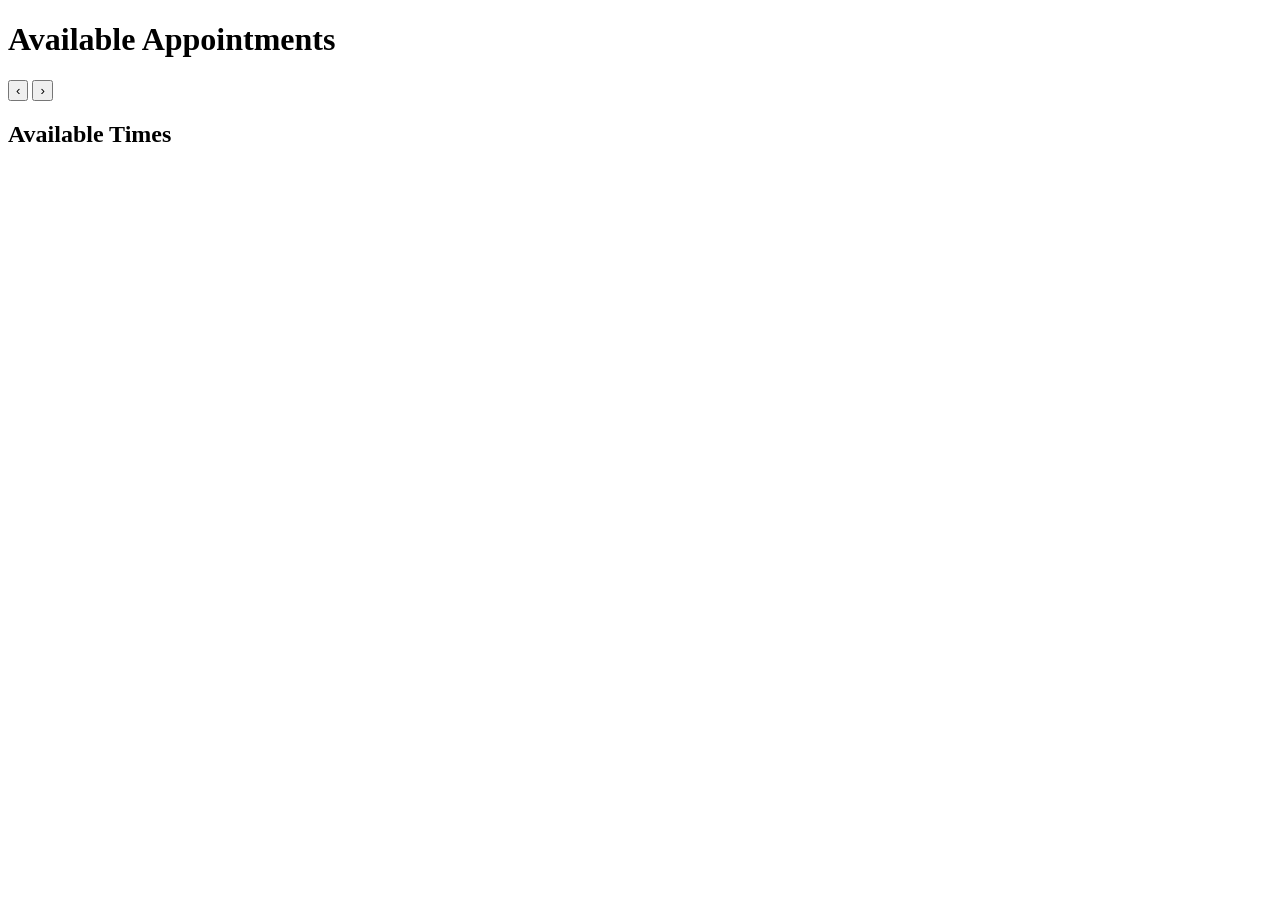
==== calendar/index.html @ b86da852 "Added calendar page This calendar page is still static at this time. next step is to pull available " ====
<!DOCTYPE html>
<html lang="en">
<head>
  <meta charset="UTF-8" />
  <title>Appointment Calendar</title>
  <link rel="stylesheet" href="/calendar.css" />
</head>
<body>

  <h1>Available Appointments</h1>

  <div id="calendar-controls">
    <button id="prev">‹</button>
    <span id="month-label"></span>
    <button id="next">›</button>
  </div>

  <div id="calendar"></div>

  <div id="slots">
    <h2>Available Times</h2>
    <div id="time-slots"></div>
  </div>

  <script src="/calendar.js"></script>
</body>
</html>
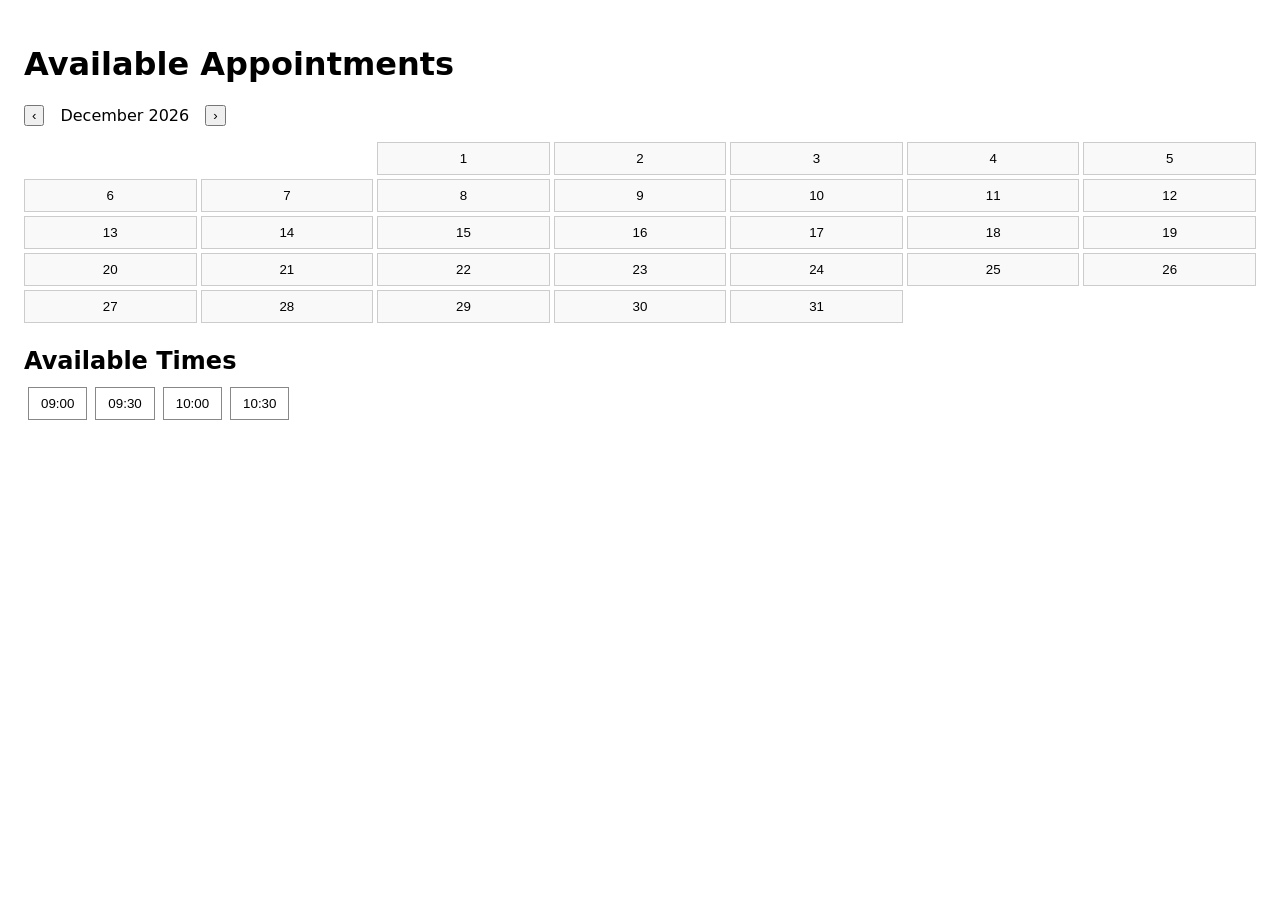
==== commit 28e4ad64: "Basic Calendar added Added a calendar directory with index.html, calendar.js, and calendar.css. No a" ====
--- a/calendar/index.html
+++ b/calendar/index.html
@@ -3,7 +3,7 @@
 <head>
   <meta charset="UTF-8" />
   <title>Appointment Calendar</title>
-  <link rel="stylesheet" href="/calendar.css" />
+  <link rel="stylesheet" href="/calendar/calendar.css" />
 </head>
 <body>
 
@@ -22,6 +22,6 @@
     <div id="time-slots"></div>
   </div>
 
-  <script src="/calendar.js"></script>
+  <script src="/calendar/calendar.js"></script>
 </body>
 </html>
--- a/calendar/calendar.css
+++ b/calendar/calendar.css
@@ -0,0 +1,49 @@
+body {
+  font-family: system-ui, sans-serif;
+  padding: 1rem;
+}
+
+#calendar-controls {
+  display: flex;
+  align-items: center;
+  gap: 1rem;
+  margin-bottom: 1rem;
+}
+
+.calendar-grid {
+  display: grid;
+  grid-template-columns: repeat(7, 1fr);
+  gap: 0.25rem;
+}
+
+.calendar-grid button {
+  padding: 0.5rem;
+  border: 1px solid #ccc;
+  background: #f9f9f9;
+  cursor: pointer;
+}
+
+.calendar-grid button:hover {
+  background: #e0e0e0;
+}
+
+#time-slots button {
+  margin: 0.25rem;
+  padding: 0.5rem 0.75rem;
+  border: 1px solid #888;
+  background: #fff;
+  cursor: pointer;
+}
+
+#time-slots button:hover {
+  background: #f0f0f0;
+}
+
+#calendar {
+  margin-bottom: 1.5rem;
+}
+
+#slots h2 {
+  margin-bottom: 0.5rem;
+}
+
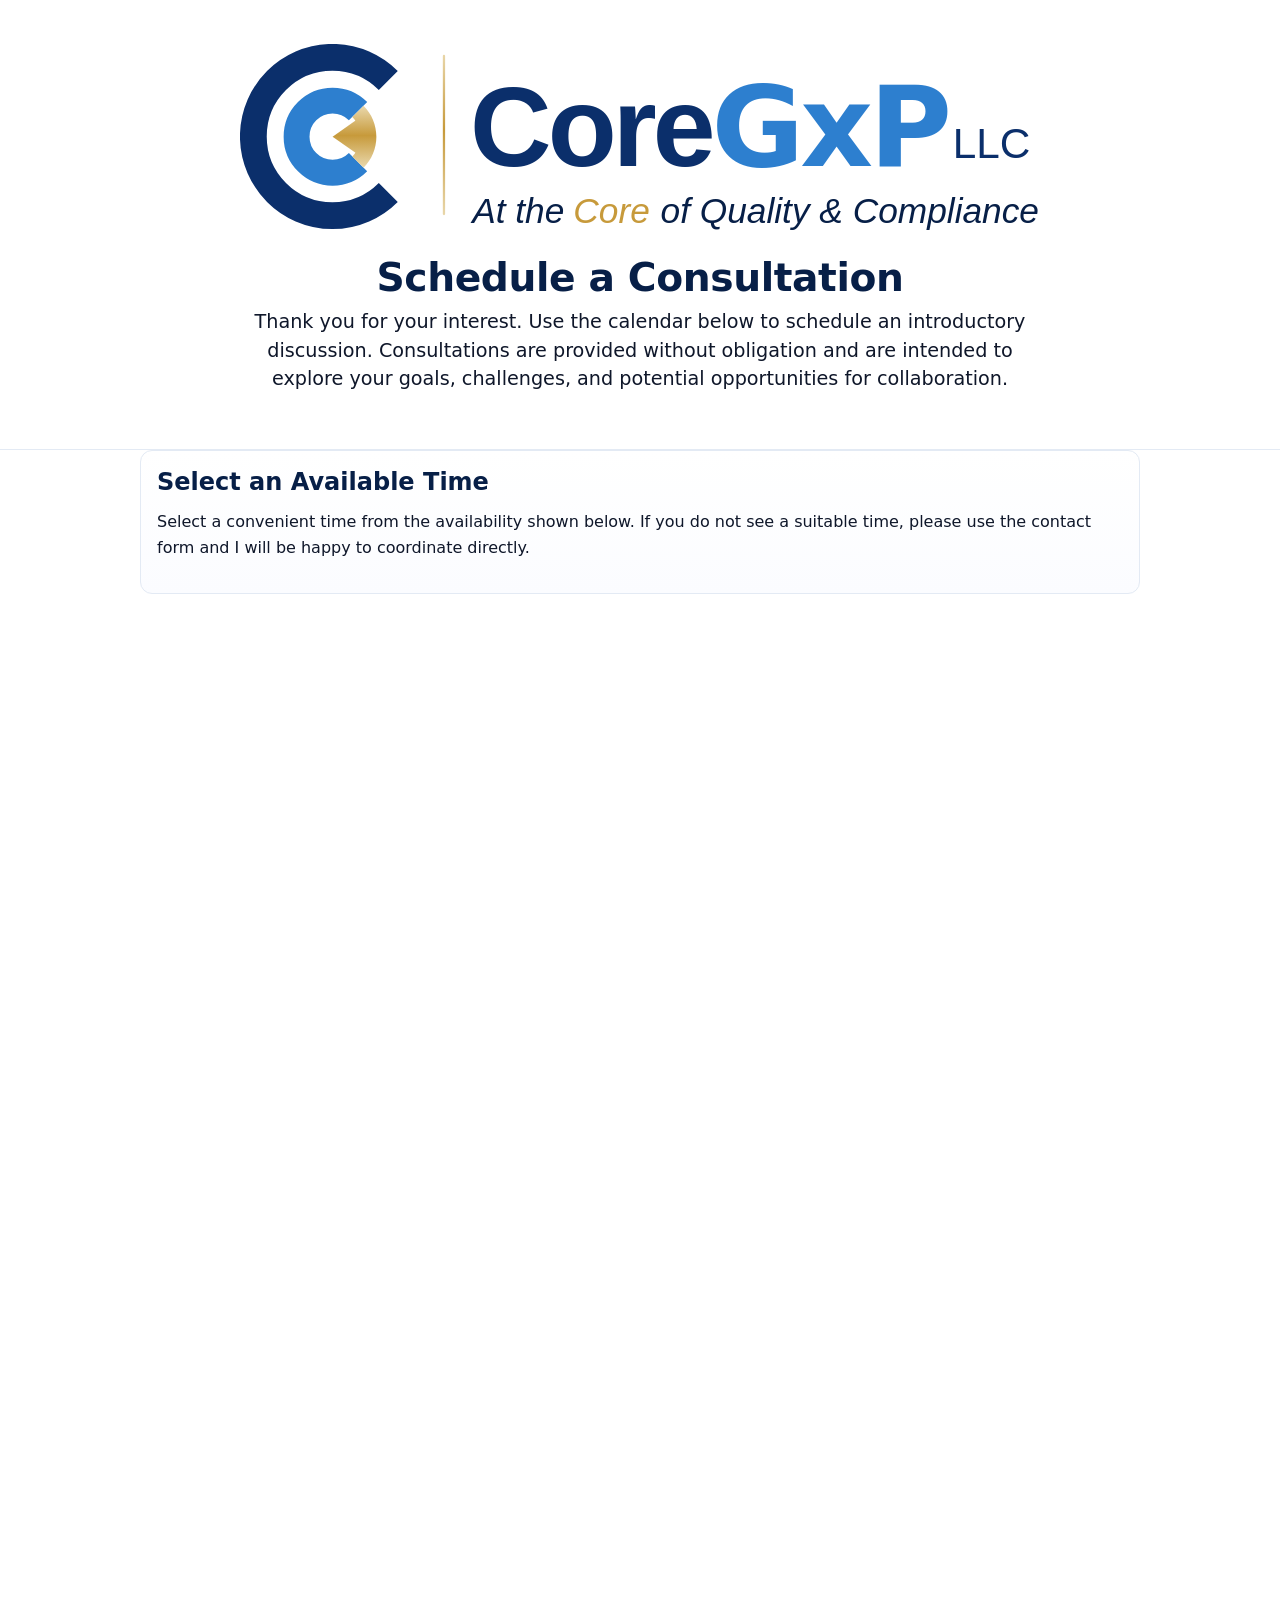
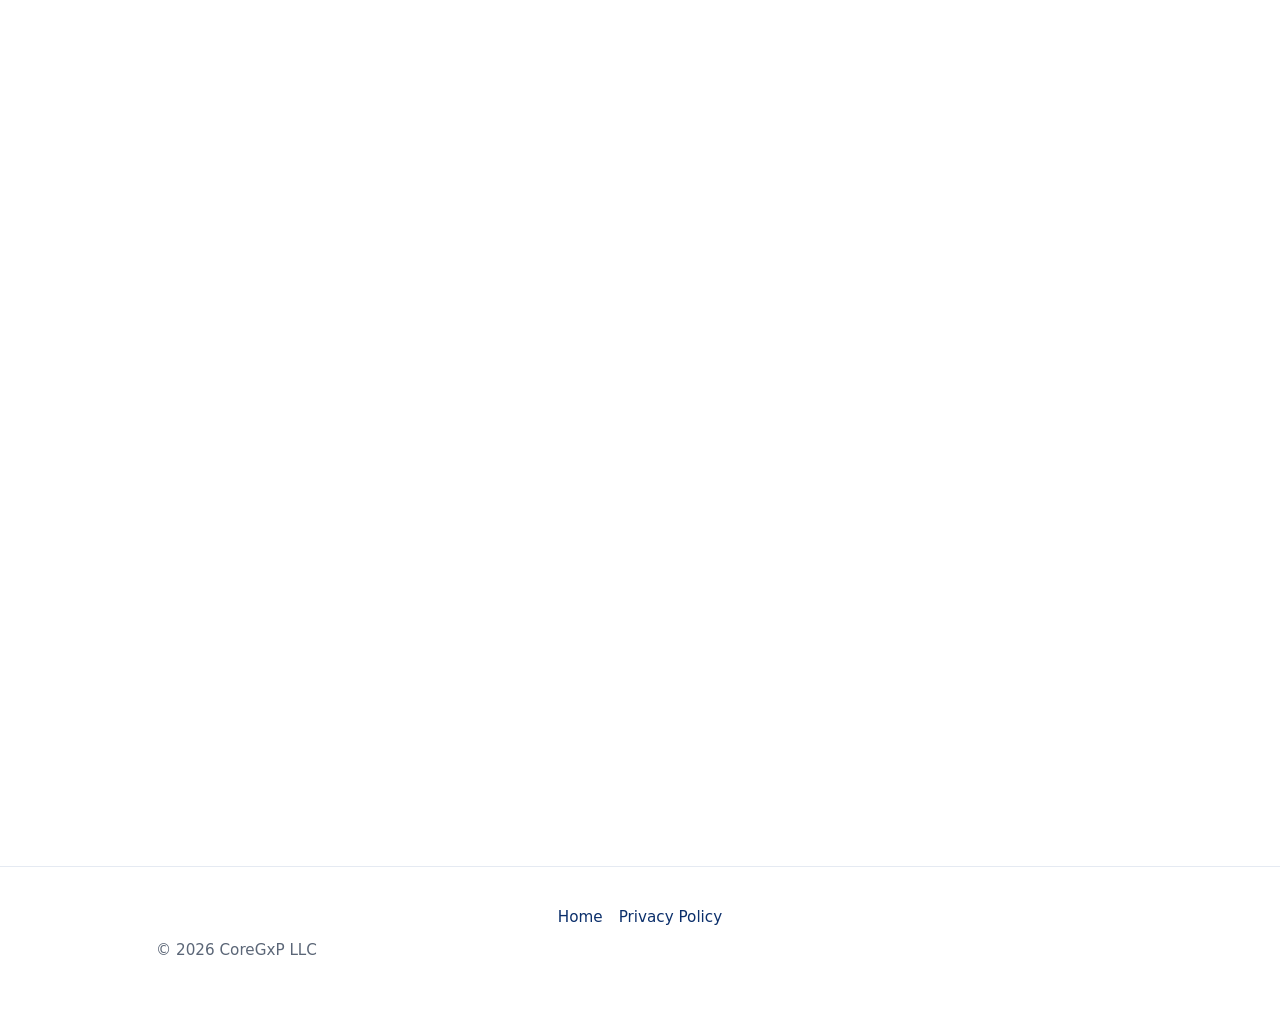
==== commit e2ed7519: "Enhance calendar scheduling page and standardize footer behavior - Reworked footer navigation stylin" ====
--- a/calendar/index.html
+++ b/calendar/index.html
@@ -1,27 +1,80 @@
 <!DOCTYPE html>
 <html lang="en">
 <head>
-  <meta charset="UTF-8" />
-  <title>Appointment Calendar</title>
-  <link rel="stylesheet" href="/calendar/calendar.css" />
+    <meta charset="UTF-8">
+    <meta name="viewport" content="width=device-width, initial-scale=1.0">
+
+    <title>Schedule a Consultation | CoreGxP LLC</title>
+
+    <link rel="icon" href="/assets/img/brand/coregxp-logo-mark-v1-32.png">
+    <link rel="stylesheet" href="/assets/css/styles.css">  
 </head>
 <body>
+<header class="site-header">
+    <div class="wrap">
 
-  <h1>Available Appointments</h1>
+        <img
+            class="site-logo"
+            src="/assets/img/brand/coregxp-logo-v1.svg"
+            alt="CoreGxP LLC">
 
-  <div id="calendar-controls">
-    <button id="prev">‹</button>
-    <span id="month-label"></span>
-    <button id="next">›</button>
-  </div>
+        <div class="hero-header">
+            <h1>Schedule a Consultation</h1>
 
-  <div id="calendar"></div>
+            <p class="hero-supporting">
+                Thank you for your interest. Use the calendar below to schedule
+                an introductory discussion.  Consultations are provided without
+                obligation and are intended to explore your goals, challenges,
+                and potential opportunities for collaboration.
 
-  <div id="slots">
-    <h2>Available Times</h2>
-    <div id="time-slots"></div>
-  </div>
+            </p>
+        </div>
 
-  <script src="/calendar/calendar.js"></script>
+    </div>
+</header>
+
+<main>
+
+    <section class="wrap">
+
+        <h2>Select an Available Time</h2>
+
+        <p>
+            Select a convenient time from the availability shown below.
+            If you do not see a suitable time, please use the contact form
+            and I will be happy to coordinate directly.
+        </p>
+
+    </section>
+    
+      <div style="max-width: 1072px; margin: 2rem auto; padding: 0 1.5rem; height: 1800px; box-sizing: border-box;">
+
+          <iframe
+              src="https://bookings.cloud.microsoft/book/CoreGxPLLC1@coregxp.com/?ismsaljsauthenabled"
+              width="100%"
+              height="100%"
+              scrolling="no"
+              style="border:0;"
+              title="CoreGxP Consultation Scheduling">
+          </iframe>
+
+      </div>
+
+
+</main>
+
+  <footer class="site-footer">
+    <div class="wrap">
+      <nav class="footer-nav">
+          <a href="/">Home</a>
+          <a href="/privacy/">Privacy Policy</a>
+      </nav>
+      
+      <p>&copy; <span id="year"></span> CoreGxP LLC</p>
+    </div>
+  </footer>
+
+  <script src="/assets/js/site.js"></script> 
+  
 </body>
 </html>
--- a/assets/css/styles.css
+++ b/assets/css/styles.css
@@ -0,0 +1,286 @@
+:root {
+  /* CoreGxP visual identity: cool biotech blue + slate */
+  /* CoreGxp brand colors */
+  --accent: #0b2f6b;
+  --accent-dark: #071f47;
+  --accent-light: #2d7fcf;
+
+  --gold: #c79a3b;
+  --gold-muted: #ead9ae;
+
+  --header-bg: #ffffff;
+
+  /* Supporting Colors */
+  --text: #0f172a;
+  --muted: #5b6677;
+
+  --bg: #ffffff;
+  --surface: #ffffff;
+  --surface-2: #fbfcff;
+  /*--header-bg: #f6f8fc;*/
+
+  --border: #e3eaf4;
+  --field-border: #cfd9e6;
+  --footer-border: #e5eaf2;
+
+  --max: 1000px;
+  --radius: 12px;
+  --radius-small: 8px;
+
+  font-family: system-ui, -apple-system, "Segoe UI", Roboto, Helvetica, Arial, sans-serif;
+}
+
+/* Base */
+* {
+  box-sizing: border-box;
+}
+
+html,
+body {
+  height: 100%;
+}
+
+body {
+  margin: 0;
+  background: var(--bg);
+  color: var(--text);
+  line-height: 1.65;
+  -webkit-font-smoothing: antialiased;
+  text-rendering: optimizeLegibility;
+}
+
+/* Layout */
+.wrap {
+  max-width: var(--max);
+  margin: 0 auto;
+  padding: 1rem;
+}
+
+main.wrap {
+  padding-top: 1.25rem;
+  padding-bottom: 1rem;
+}
+
+section {
+  margin: 2rem 0;
+  padding: 1.05rem 1rem;
+  background: linear-gradient(180deg, var(--surface), var(--surface-2));
+  border: 1px solid var(--border);
+  border-radius: var(--radius);
+}
+
+/* Header */
+.site-header {
+  background: var(--header-bg);
+  border-bottom: 1px solid var(--border);
+}
+
+.site-header .wrap {
+  padding: 2.75rem 1rem 2.25rem;
+}
+
+.site-logo {
+  background: var(--header-bg);
+  display: block;
+  width: 100%;
+  max-width: 800px;
+  height: auto;
+  margin: 0 auto 1.5rem;
+  /* border: 2px solid red; Border used during debugging*/
+}
+
+/* Hero Section */
+.hero-header {
+  max-width: 800px;
+  margin: 0 auto;
+  text-align: center;
+}
+
+.hero-supporting {
+  font-size: 1.2rem;
+  line-height: 1.5;
+  color: var(--text);
+}
+
+.hero-tagline {
+  margin-top: 0.75rem;
+  font-size: 1.15rem;
+  color: var(--muted);
+}
+
+/* Typography */
+h1 {
+  margin: 0 0 0.5rem;
+  font-size: 2.45rem;
+  line-height: 1.15;
+  color: var(--accent-dark);
+  letter-spacing: -0.01em;
+}
+
+h2 {
+  font-size: 1.5rem;
+  line-height: 1.25;
+  margin: 0 0 0.7rem;
+  color: var(--accent-dark);
+}
+
+p {
+  margin-top: 0;
+}
+
+ul {
+  margin: 0.25rem 0 0;
+  padding-left: 1.25rem;
+}
+
+li {
+  margin-bottom: 0.55rem;
+  color: color-mix(in srgb, var(--text) 95%, transparent);
+}
+
+
+/* Highlight cards */
+.highlights-grid {
+  display: grid;
+  grid-template-columns: repeat(auto-fit, minmax(220px, 1fr));
+  gap: 1rem;
+  margin-top: 1rem;
+}
+
+.highlight-card {
+  text-align: center;
+  padding: 1rem;
+  background: var(--surface);
+  border: 1px solid var(--border);
+  border-radius: var(--radius);
+}
+
+.highlight-card strong {
+  display: block;
+  color: var(--accent-dark);
+  font-size: 1.5rem;
+  margin-bottom: 0.4rem;
+}
+
+.card-icon {
+  width: 48px;
+  height: 48px;
+  display: block;
+  margin: 0 auto 0.75rem;
+  color: var(--accent);
+}
+
+/* Selected Examples / story cards */
+.example-card {
+  margin-top: 1rem;
+  padding: 1.25rem 1.25rem 1.15rem;
+  background: var(--surface);
+  border: 1px solid var(--border);
+  border-left: 4px solid var(--accent);
+  border-radius: var(--radius);
+  box-shadow: 0 8px 20px color-mix(in srgb, var(--text) 4%, transparent);
+}
+
+.example-card h3 {
+  margin: 0 0 0.65rem;
+  color: var(--accent-dark);
+  font-size: 1.15rem;
+  line-height: 1.3;
+}
+
+.example-card p {
+  margin: 0;
+  color: color-mix(in srgb, var(--text) 92%, transparent);
+}
+
+/* Forms */
+label {
+  display: block;
+  margin-top: 0.95rem;
+  font-weight: 650;
+  color: color-mix(in srgb, var(--text) 92%, transparent);
+}
+
+input[type="text"],
+input[type="email"],
+textarea {
+  width: 100%;
+  margin-top: 0.35rem;
+  padding: 0.72rem 0.75rem;
+  border: 1px solid var(--field-border);
+  border-radius: var(--radius-small);
+  background: var(--surface);
+  color: var(--text);
+  font: inherit;
+  transition: border-color 140ms ease, box-shadow 140ms ease, outline-color 140ms ease;
+}
+
+input[type="text"]:focus,
+input[type="email"]:focus,
+textarea:focus {
+  border-color: var(--accent);
+  outline: none;
+  box-shadow: 0 0 0 4px color-mix(in srgb, var(--accent) 22%, transparent);
+}
+
+button {
+  margin-top: 1.1rem;
+  background: var(--accent);
+  color: var(--surface);
+  border: 0;
+  padding: 0.78rem 1.05rem;
+  border-radius: var(--radius-small);
+  cursor: pointer;
+  font: inherit;
+  font-weight: 650;
+  transition: background-color 140ms ease, transform 80ms ease;
+}
+
+button:hover {
+  background: var(--accent-dark);
+}
+
+button:active {
+  transform: translateY(1px);
+}
+
+/* Footer */
+.site-footer {
+  border-top: 1px solid var(--footer-border);
+  color: var(--muted);
+  font-size: 0.95rem;
+  padding: 1.35rem 0;
+  margin-top: 2.5rem;
+}
+
+.footer-nav {
+  display: flex;
+  justify-content: center;
+  gap: 1rem;
+  margin-bottom: 0.5rem;
+}
+
+.footer-nav a {
+  color: var(--accent);
+  text-decoration: none;
+}
+
+.footer-nav a:hover {
+  text-decoration: underline;
+}
+
+#formStatus {
+  margin-top: 0.75rem;
+  color: var(--muted);
+  font-size: 0.95rem;
+}
+
+/* Utilities */
+.visually-hidden {
+  position: absolute;
+  left: -9999px;
+  top: auto;
+  width: 1px;
+  height: 1px;
+  overflow: hidden;
+}
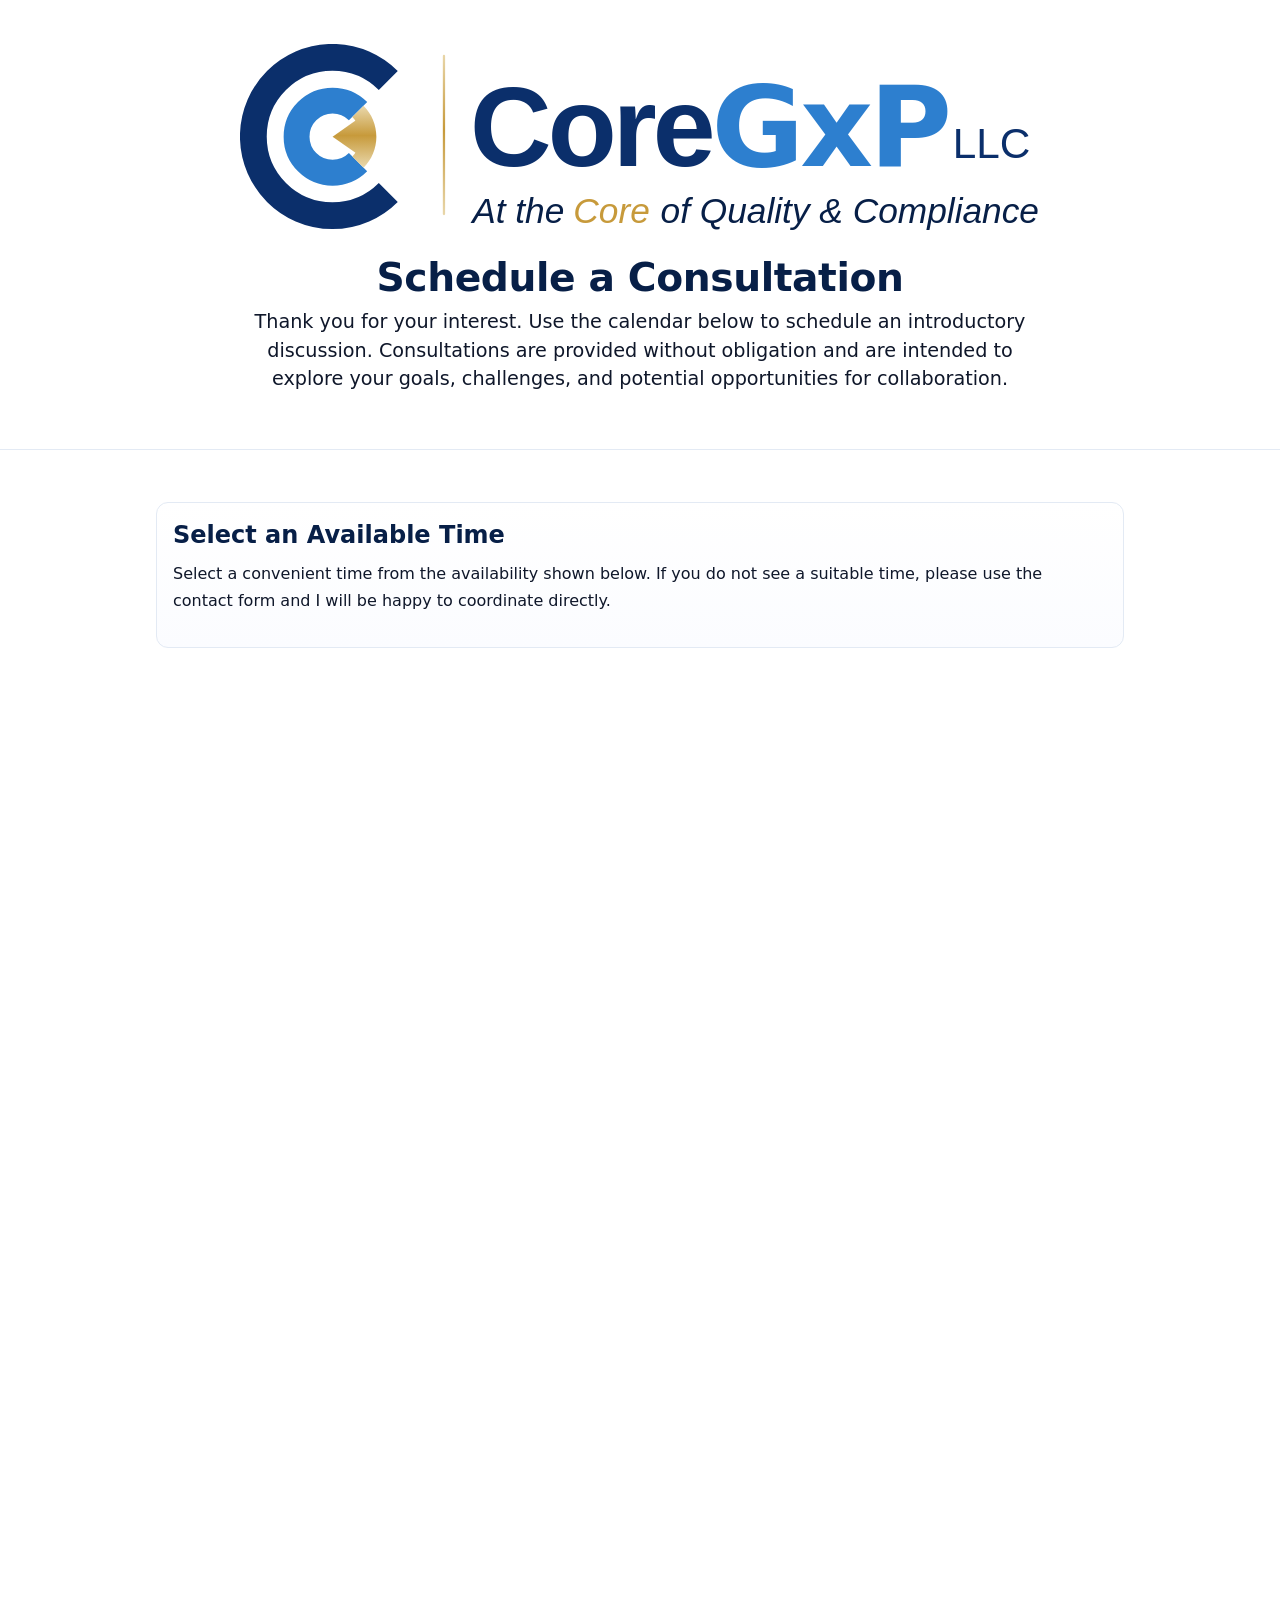
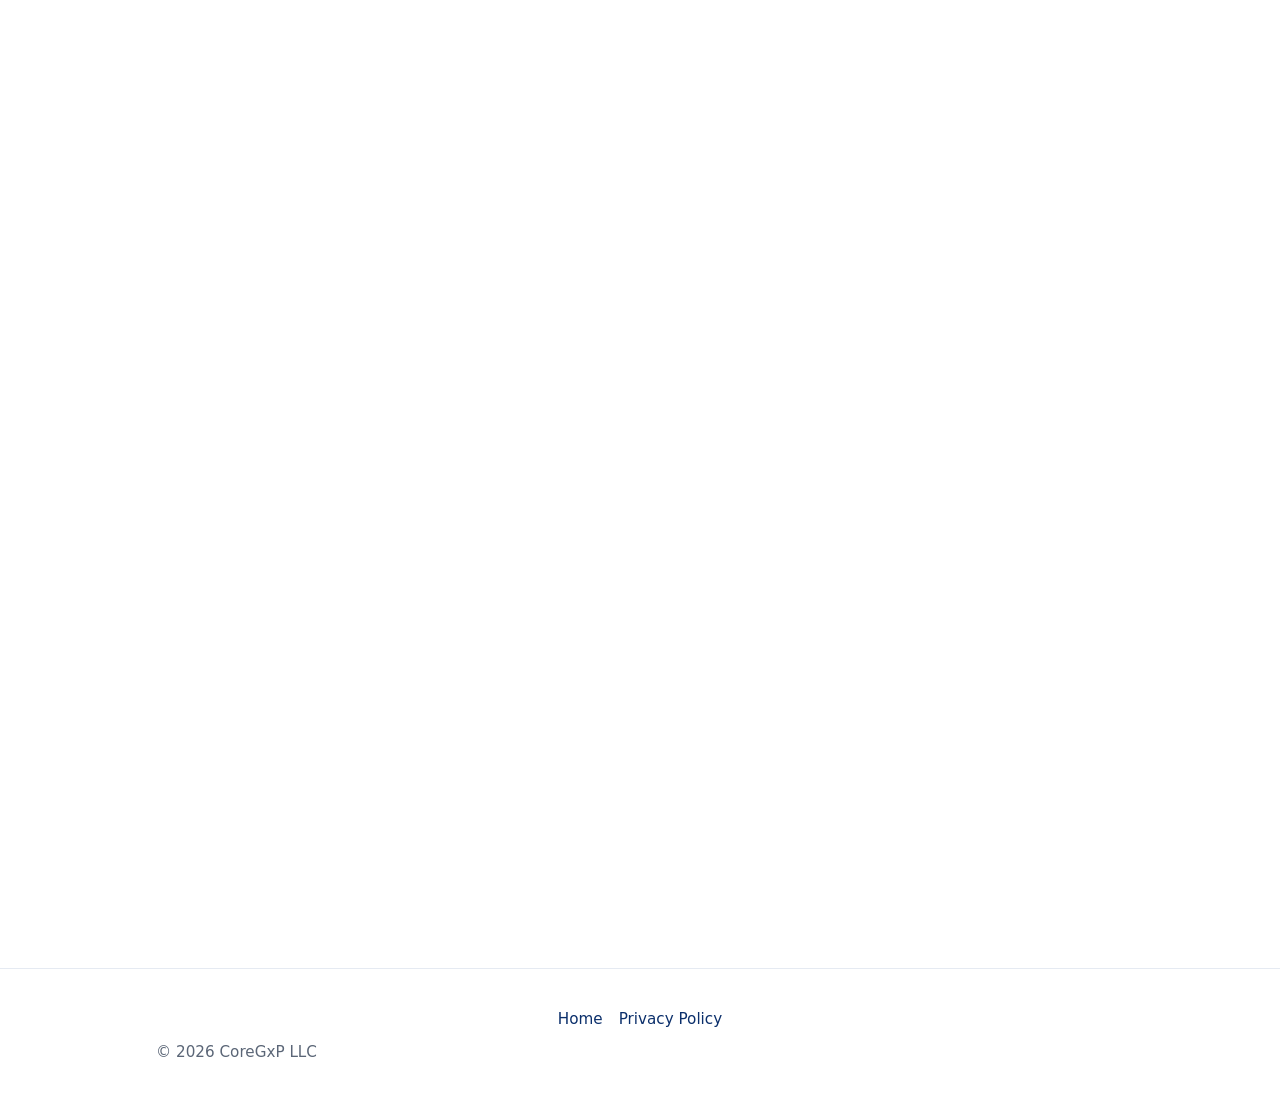
==== commit 564b3ae4: "Improve calendar page spacing and layout consistency - Restored standard page spacing using existing" ====
--- a/calendar/index.html
+++ b/calendar/index.html
@@ -1,6 +1,6 @@
 <!DOCTYPE html>
 <html lang="en">
-<head>
+  <head>
     <meta charset="UTF-8">
     <meta name="viewport" content="width=device-width, initial-scale=1.0">
 
@@ -8,10 +8,10 @@
 
     <link rel="icon" href="/assets/img/brand/coregxp-logo-mark-v1-32.png">
     <link rel="stylesheet" href="/assets/css/styles.css">  
-</head>
-<body>
-<header class="site-header">
-    <div class="wrap">
+  </head>
+  <body>
+    <header class="site-header">
+      <div class="wrap">
 
         <img
             class="site-logo"
@@ -19,62 +19,62 @@
             alt="CoreGxP LLC">
 
         <div class="hero-header">
-            <h1>Schedule a Consultation</h1>
+          <h1>Schedule a Consultation</h1>
 
-            <p class="hero-supporting">
-                Thank you for your interest. Use the calendar below to schedule
-                an introductory discussion.  Consultations are provided without
-                obligation and are intended to explore your goals, challenges,
-                and potential opportunities for collaboration.
+          <p class="hero-supporting">
+          Thank you for your interest. Use the calendar below to schedule
+          an introductory discussion.  Consultations are provided without
+          obligation and are intended to explore your goals, challenges,
+          and potential opportunities for collaboration.
 
-            </p>
+          </p>
         </div>
 
-    </div>
-</header>
+      </div>
+    </header>
 
-<main>
+    <main class="wrap">
 
-    <section class="wrap">
+      <section>
 
         <h2>Select an Available Time</h2>
 
         <p>
-            Select a convenient time from the availability shown below.
-            If you do not see a suitable time, please use the contact form
-            and I will be happy to coordinate directly.
+        Select a convenient time from the availability shown below.
+        If you do not see a suitable time, please use the contact form
+        and I will be happy to coordinate directly.
         </p>
 
-    </section>
-    
-      <div style="max-width: 1072px; margin: 2rem auto; padding: 0 1.5rem; height: 1800px; box-sizing: border-box;">
+      </section>
 
-          <iframe
-              src="https://bookings.cloud.microsoft/book/CoreGxPLLC1@coregxp.com/?ismsaljsauthenabled"
-              width="100%"
-              height="100%"
-              scrolling="no"
-              style="border:0;"
-              title="CoreGxP Consultation Scheduling">
-          </iframe>
+    </main>
 
-      </div>
+    <div class = "calendar-frame">
+
+      <iframe
+          src="https://bookings.cloud.microsoft/book/CoreGxPLLC1@coregxp.com/?ismsaljsauthenabled"
+          width="100%"
+          height="100%"
+          scrolling="no"
+          style="border:0;"
+          title="CoreGxP Consultation Scheduling">
+      </iframe>
+
+    </div>
 
 
-</main>
-
-  <footer class="site-footer">
-    <div class="wrap">
-      <nav class="footer-nav">
+    <footer class="site-footer">
+      <div class="wrap">
+        <nav class="footer-nav">
           <a href="/">Home</a>
           <a href="/privacy/">Privacy Policy</a>
-      </nav>
-      
-      <p>&copy; <span id="year"></span> CoreGxP LLC</p>
-    </div>
-  </footer>
+        </nav>
 
-  <script src="/assets/js/site.js"></script> 
-  
-</body>
+        <p>&copy; <span id="year"></span> CoreGxP LLC</p>
+      </div>
+    </footer>
+
+    <script src="/assets/js/site.js"></script> 
+
+  </body>
 </html>
--- a/assets/css/styles.css
+++ b/assets/css/styles.css
@@ -29,6 +29,7 @@
 
   font-family: system-ui, -apple-system, "Segoe UI", Roboto, Helvetica, Arial, sans-serif;
 }
+
 
 /* Base */
 * {
@@ -49,6 +50,7 @@
   text-rendering: optimizeLegibility;
 }
 
+
 /* Layout */
 .wrap {
   max-width: var(--max);
@@ -68,6 +70,7 @@
   border: 1px solid var(--border);
   border-radius: var(--radius);
 }
+
 
 /* Header */
 .site-header {
@@ -89,6 +92,7 @@
   /* border: 2px solid red; Border used during debugging*/
 }
 
+
 /* Hero Section */
 .hero-header {
   max-width: 800px;
@@ -107,6 +111,7 @@
   font-size: 1.15rem;
   color: var(--muted);
 }
+
 
 /* Typography */
 h1 {
@@ -169,6 +174,7 @@
   margin: 0 auto 0.75rem;
   color: var(--accent);
 }
+
 
 /* Selected Examples / story cards */
 .example-card {
@@ -192,6 +198,7 @@
   margin: 0;
   color: color-mix(in srgb, var(--text) 92%, transparent);
 }
+
 
 /* Forms */
 label {
@@ -244,6 +251,17 @@
   transform: translateY(1px);
 }
 
+
+/* Calendar */
+.calendar-frame {
+  max-width: 1072px;
+  margin: 2rem auto;
+  padding: 0 1.5rem;
+  height: 1800px;
+  box-sizing: border-box;
+}
+
+
 /* Footer */
 .site-footer {
   border-top: 1px solid var(--footer-border);
@@ -261,7 +279,7 @@
 }
 
 .footer-nav a {
-  color: var(--accent);
+  color: var(--accent); 
   text-decoration: none;
 }
 
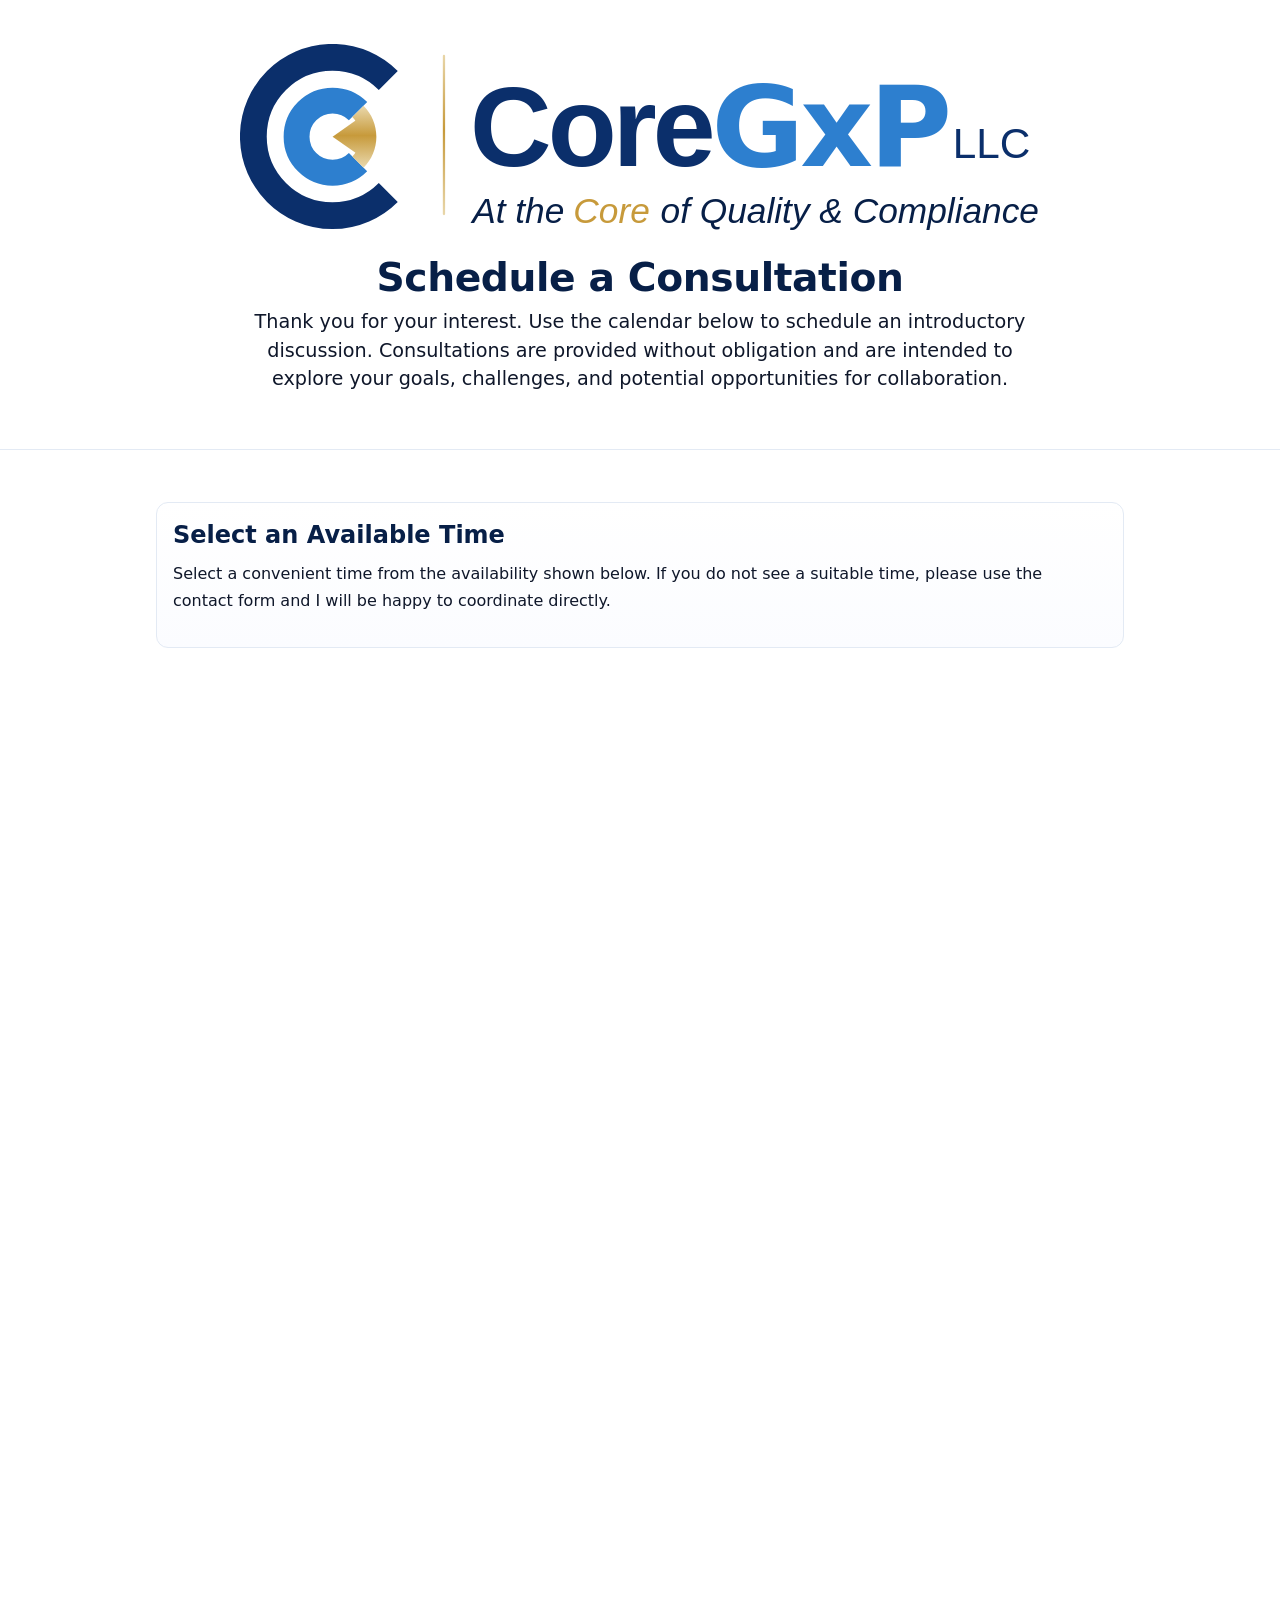
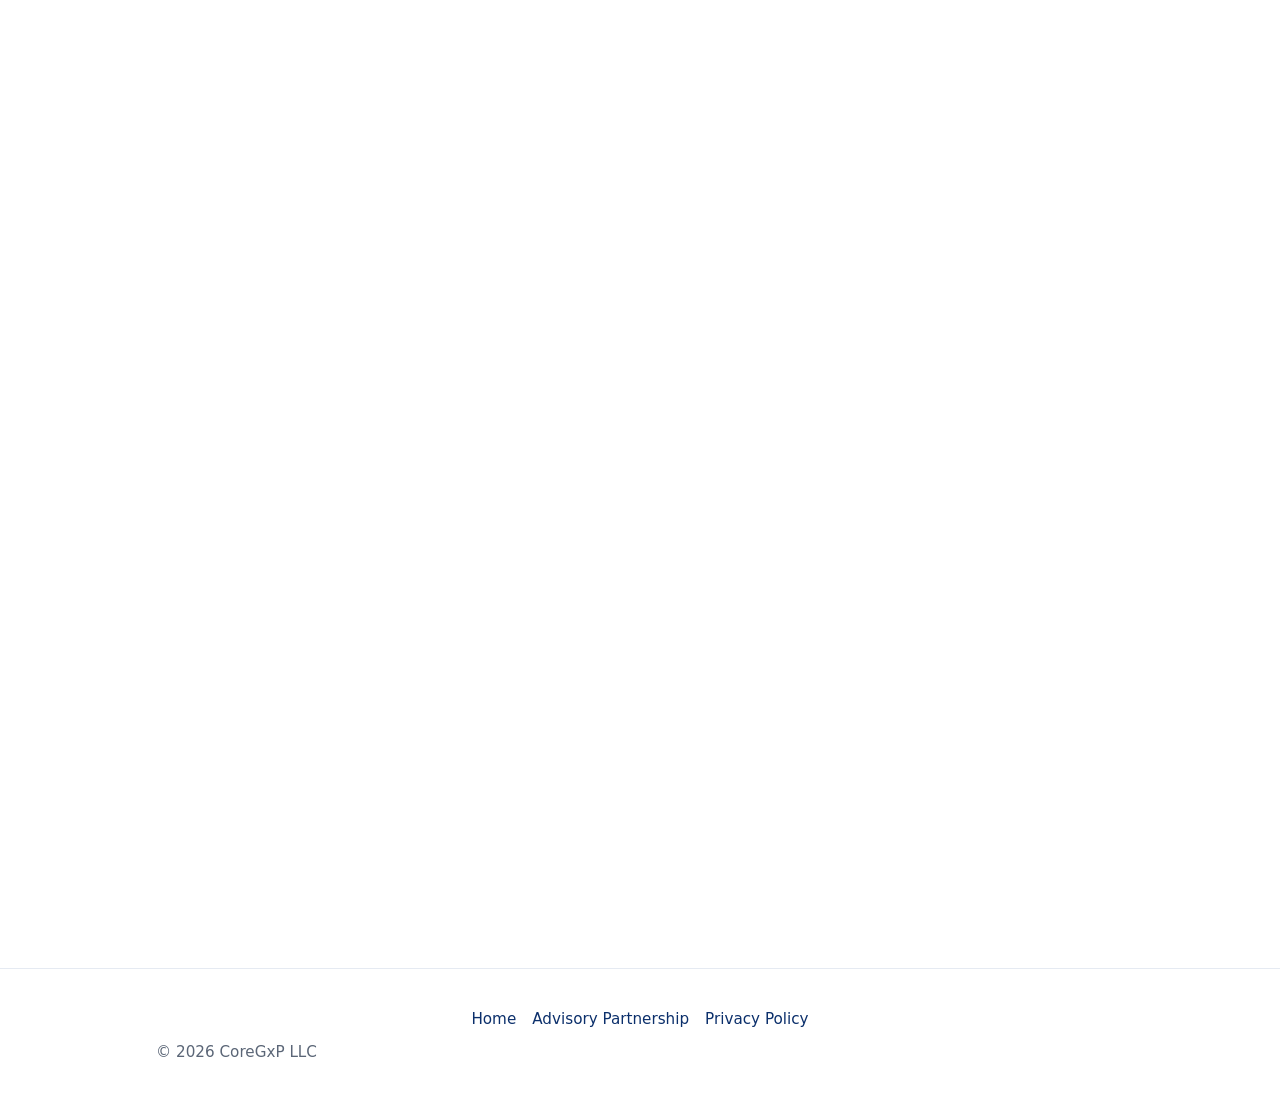
==== commit 010769df: "Add CoreGxP Advisory Partnership page Add dedicated Advisory Partnership service page and update sit" ====
--- a/calendar/index.html
+++ b/calendar/index.html
@@ -67,6 +67,7 @@
       <div class="wrap">
         <nav class="footer-nav">
           <a href="/">Home</a>
+          <a href="/advisory/">Advisory Partnership</a>
           <a href="/privacy/">Privacy Policy</a>
         </nav>
 
